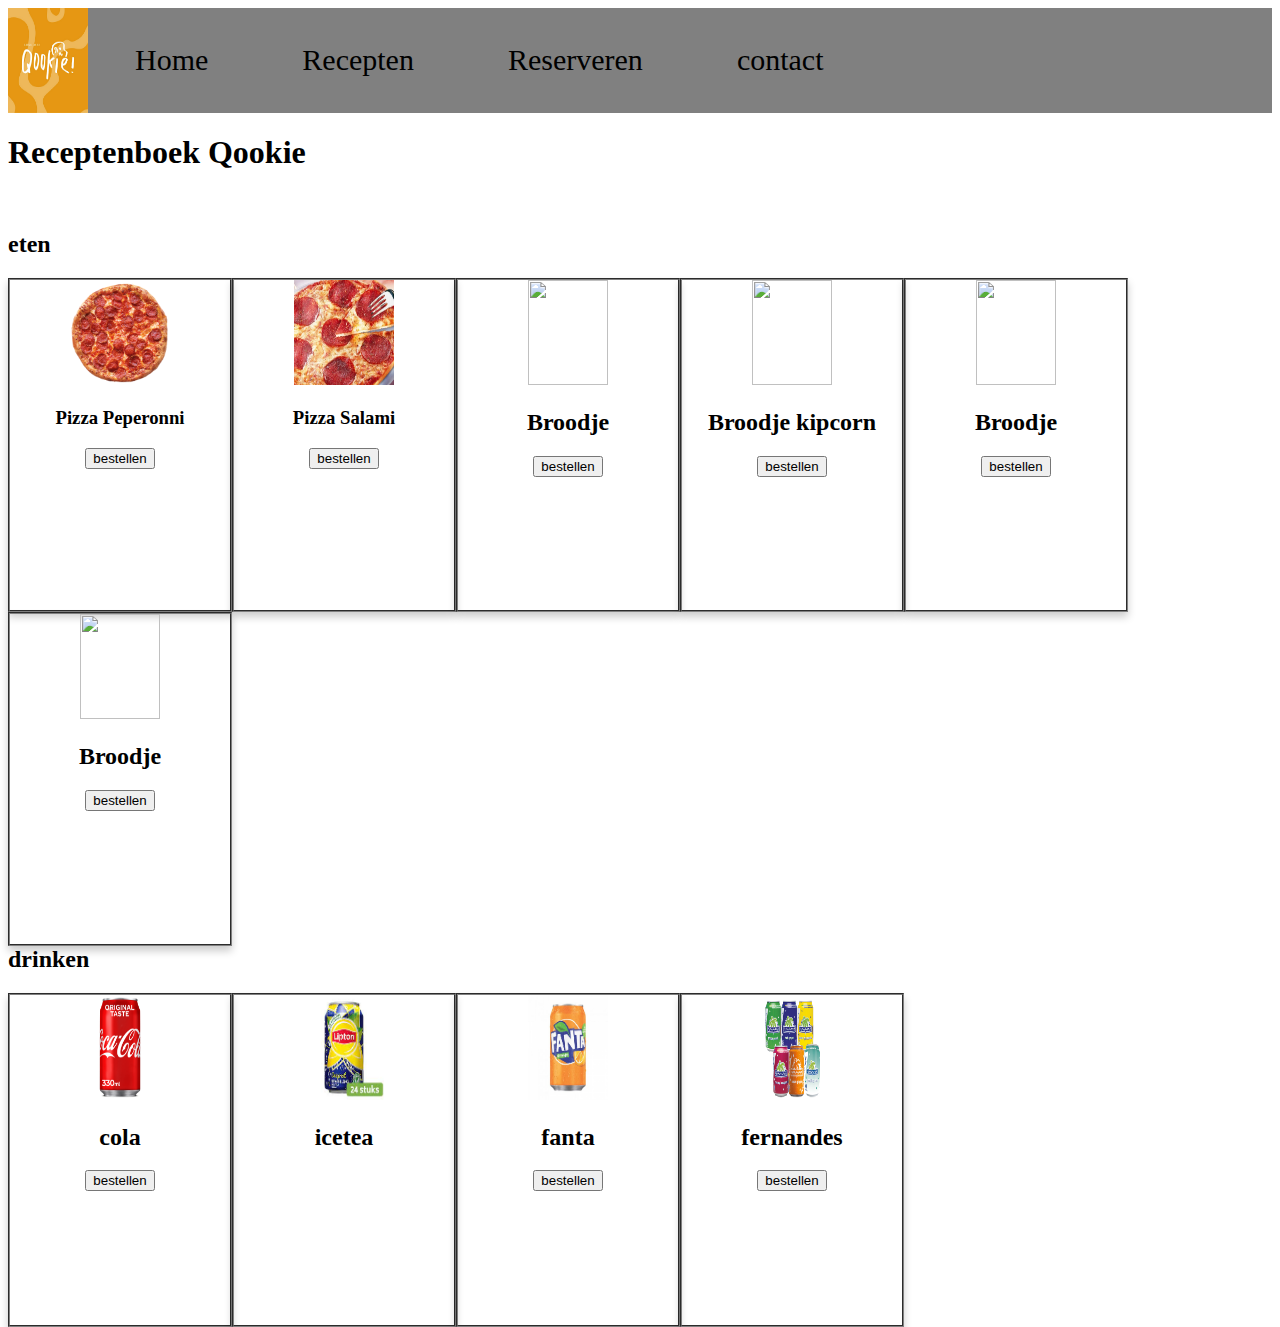
==== menu.html @ c4cc641f "begin js" ====
<!DOCTYPE html>
<html lang="en">
<head>
    <meta charset="UTF-8">
    <meta http-equiv="X-UA-Compatible" content="IE=edge">
    <meta name="viewport" content="width=device-width, initial-scale=1.0">
    <title>Document</title>
    <link rel="stylesheet" href="css/menu.css">
</head>
<body>
    <header>
            <ul>
                <img src="img/b_20200407103210.png" alt="Qookie foto">
                <li><a href="./home.html">Home</a></li>
                <li><a href="./menu.html">Recepten</a></li>
                <li><a href="./menu.html">Reserveren</a></li>
                <li><a href="./contact.html">contact</a></li>            
            </ul>
    </header>
    <div class="first">
        <h1>Receptenboek Qookie</h1>
    </div>
    <br>
    <h2>eten</h2>
    <div class="row">
        <div class="card">
            <img src="img/Double_Pepperoni-7260.png" alt="pizza Peperonni" style="width: 100px">
            <h3>Pizza Peperonni</h3>
            <p></p>
            <button class="mybtn">bestellen</button>
            <div class="modal peperonni-modal">
                <div class="modal-content">
                    <span class="close " >&times;</span>
                    <p class="text">
                        hgfhgfhgfhhhd
                    </p>
                </div>
            </div>
        </div>
        <div class="card">
            <img src="img/pizza-salami-rezept.jpg" alt="pizza Salami" style="width: 100px">
            <h3>Pizza Salami</h3>
            <p></p>
            <button>bestellen</button>
            </div>
        </div>
        <div class="card">
            <img src="" alt="">
            <h2>Broodje</h2>
            <p></p>
            <button>bestellen </button>
        </div>
        <div class="card">
            <img src="" alt="">
            <h2>Broodje kipcorn</h2>
            <p></p>
            <button>bestellen</button>
        </div>
        <div class="card">
            <img src="" alt="">
            <h2>Broodje</h2>
            <p></p>
            <button>bestellen </button>
        </div>
        <div class="card">
            <img src="" alt="">
            <h2>Broodje</h2>
            <p></p>
            <button>bestellen </button>
        </div>
    </div>
    <br>
    <br>
   <div class="row">
     <h2>drinken</h2>
     <div class="cards">
        <div class="card">
          <img src="img/coca-cola_regular_033l_blik.png" alt="">
          <h2>cola</h2>
          <p></p>
          <button>bestellen</button>
        </div>
      <div class="card">
          <img src="img/lipton ice.jfif" alt="">
          <h2>icetea</h2>
          <p></p>
     </div>
      <div class="card">
          <img src="img/fanta-blik33cl-goedkoopdrank.jpg" alt="">
          <h2>fanta</h2>
          <p></p>
          <button class="mybtn">bestellen</button>
      </div>
      <div class="card">
          <img src="./img/fernandes.png" alt="fernandes">
          <h2>fernandes</h2>
          <p></p>
          <button class="mybtn">bestellen</button>
          <div class="modal">
              <div class="modal-content">
                  <span class="close " >&times;></span>
                  <p class="text"> hi </p>
              </div>
          </div> 
      </div>
    </div>
    
    <script src="js/index.js"></script>
</body>
</html>
---- css/menu.css ----
body{
    background-image:url(./img/logo_ROCM_RGB_WEB.jpg.crdownload);
}
h1{

}
.row{
    clear: both;
}
ul{
background-color: gray;
list-style-type: none;
margin: 0;
padding: 0;
overflow: hidden;
display: flex;
flex-direction: row;
justify-content: left;
}
img{
    height: 105px;
    width: 80px;
    
}
li{
    float: left;
    text-align: center;
    padding: 25px;
    margin: 10px;
}
li a {
    color:black;
    text-align: center;
    padding: 10px 12px;
    text-decoration: none;
    font-size: 30px;
}
li a:hover{
    color: black;
    background-color: blanchedalmond;
}
.card{
    float: left;
    border: gray groove 2px;
    height: 330px;
    width: 220px;
    box-shadow: 0 5px 8px 0 rgba(0,0,0,0.2);
    text-align: center;
}
.modal{
    display: none;
    position: fixed;
    left: 0;
    top: 0;
    width: 100%;
    height: 100%;
    overflow: auto;
    background-color: grey;
}
.modal-content{
    background-color: #fefefe;
    margin: 15% auto;
    padding :20px;
    border: 1px solid #888;
    width: 80%;
}
.close{
    color: #aaa;
    float: right;
    font-size: 28px;
    font-weight: bold;
    cursor: pointer;
}
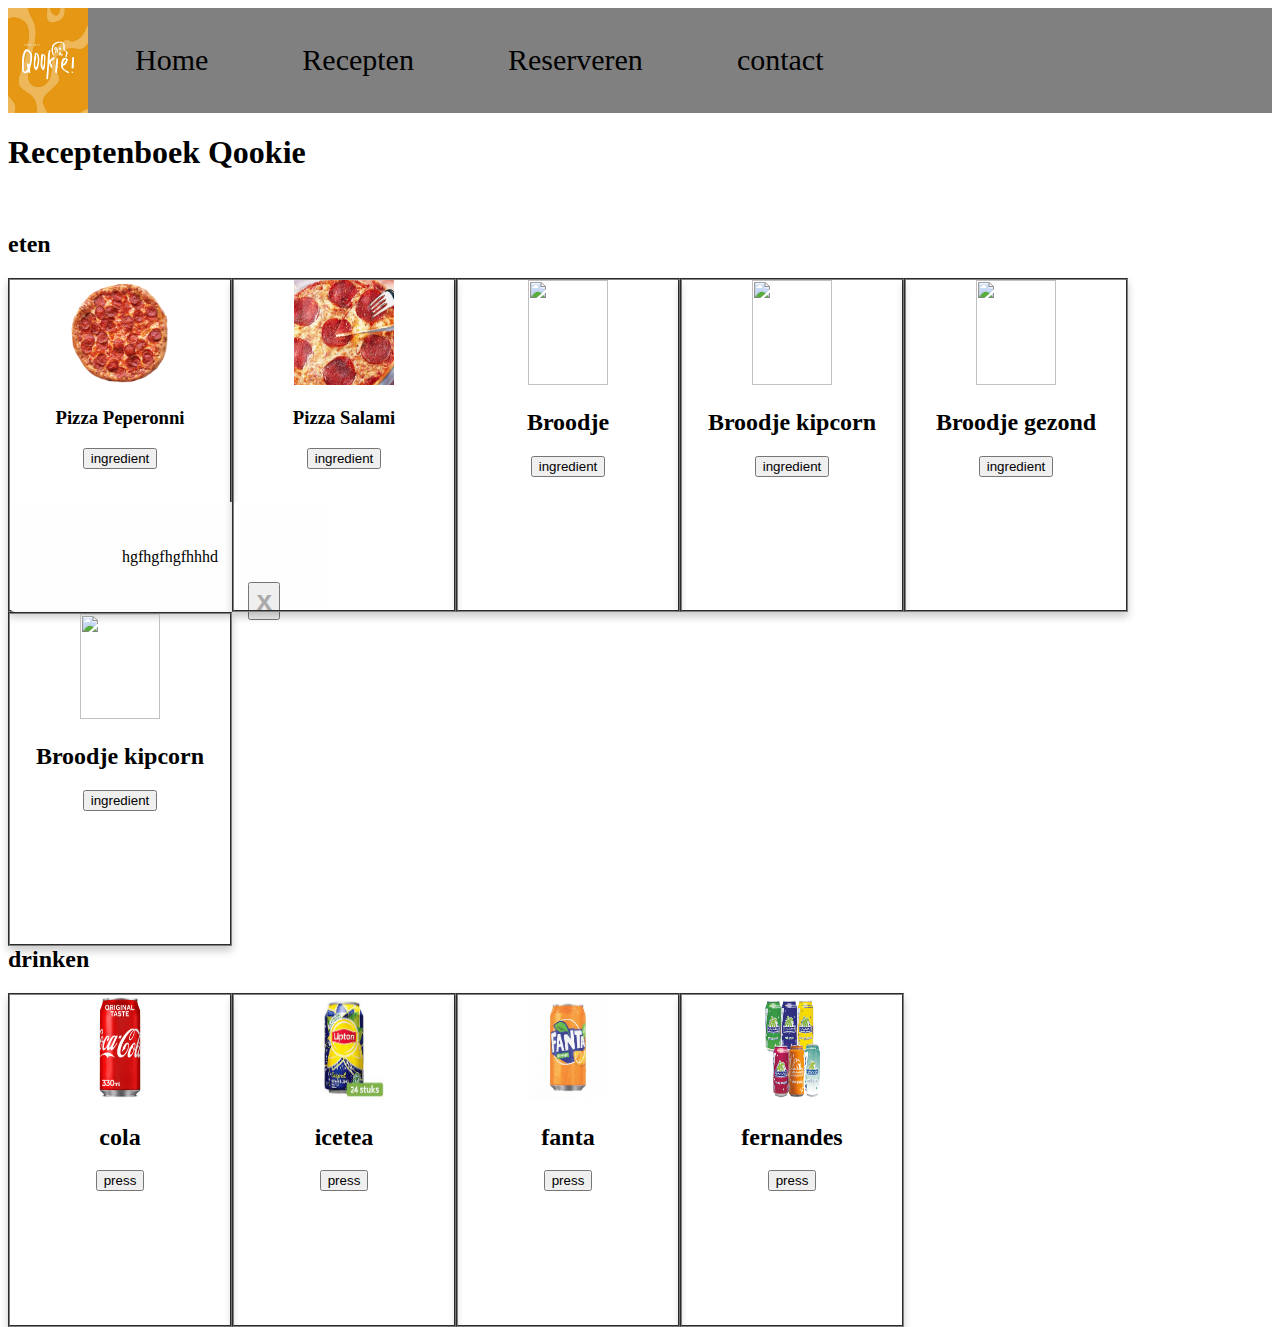
==== commit 237ac733: "heb het niet af" ====
--- a/menu.html
+++ b/menu.html
@@ -27,13 +27,13 @@
             <img src="img/Double_Pepperoni-7260.png" alt="pizza Peperonni" style="width: 100px">
             <h3>Pizza Peperonni</h3>
             <p></p>
-            <button class="mybtn">bestellen</button>
+            <button class="mybtn">ingredient</button>
             <div class="modal peperonni-modal">
                 <div class="modal-content">
-                    <span class="close " >&times;</span>
                     <p class="text">
                         hgfhgfhgfhhhd
                     </p>
+                    <button class="close">x</button>
                 </div>
             </div>
         </div>
@@ -41,32 +41,32 @@
             <img src="img/pizza-salami-rezept.jpg" alt="pizza Salami" style="width: 100px">
             <h3>Pizza Salami</h3>
             <p></p>
-            <button>bestellen</button>
+            <button>ingredient</button>
             </div>
         </div>
         <div class="card">
             <img src="" alt="">
             <h2>Broodje</h2>
             <p></p>
-            <button>bestellen </button>
+            <button>ingredient </button>
         </div>
         <div class="card">
             <img src="" alt="">
             <h2>Broodje kipcorn</h2>
             <p></p>
-            <button>bestellen</button>
+            <button>ingredient</button>
         </div>
         <div class="card">
             <img src="" alt="">
-            <h2>Broodje</h2>
+            <h2>Broodje gezond</h2>
             <p></p>
-            <button>bestellen </button>
+            <button>ingredient</button>
         </div>
         <div class="card">
             <img src="" alt="">
-            <h2>Broodje</h2>
+            <h2>Broodje kipcorn</h2>
             <p></p>
-            <button>bestellen </button>
+            <button>ingredient</button>
         </div>
     </div>
     <br>
@@ -78,28 +78,29 @@
           <img src="img/coca-cola_regular_033l_blik.png" alt="">
           <h2>cola</h2>
           <p></p>
-          <button>bestellen</button>
+          <button>press</button>
         </div>
       <div class="card">
           <img src="img/lipton ice.jfif" alt="">
           <h2>icetea</h2>
           <p></p>
+          <button>press</button>
      </div>
       <div class="card">
           <img src="img/fanta-blik33cl-goedkoopdrank.jpg" alt="">
           <h2>fanta</h2>
           <p></p>
-          <button class="mybtn">bestellen</button>
+          <button class="mybtn">press</button>
       </div>
       <div class="card">
           <img src="./img/fernandes.png" alt="fernandes">
           <h2>fernandes</h2>
           <p></p>
-          <button class="mybtn">bestellen</button>
-          <div class="modal">
+          <button class="mybtn">press</button>
+          <div class="modal-container" id="modal_container">
               <div class="modal-content">
-                  <span class="close " >&times;></span>
-                  <p class="text"> hi </p>
+                  <p class="text"> hime </p>
+                  <button class="close">x</button>
               </div>
           </div> 
       </div>
--- a/css/menu.css
+++ b/css/menu.css
@@ -47,22 +47,26 @@
     box-shadow: 0 5px 8px 0 rgba(0,0,0,0.2);
     text-align: center;
 }
-.modal{
-    display: none;
+.modal-container{
+    display: flex;
     position: fixed;
+    justify-content: center;
+    align-items: center;
+    opacity: 0;
     left: 0;
     top: 0;
-    width: 100%;
-    height: 100%;
-    overflow: auto;
-    background-color: grey;
+    width: 100vw;
+    height: 100vh;
+    background-color: white;
 }
-.modal-content{
+.modal{
     background-color: #fefefe;
     margin: 15% auto;
     padding :20px;
-    border: 1px solid #888;
-    width: 80%;
+    border-radius: 5px;
+    padding: 30px 50px;
+    width: 600px;
+    max-width: 100%;
 }
 .close{
     color: #aaa;
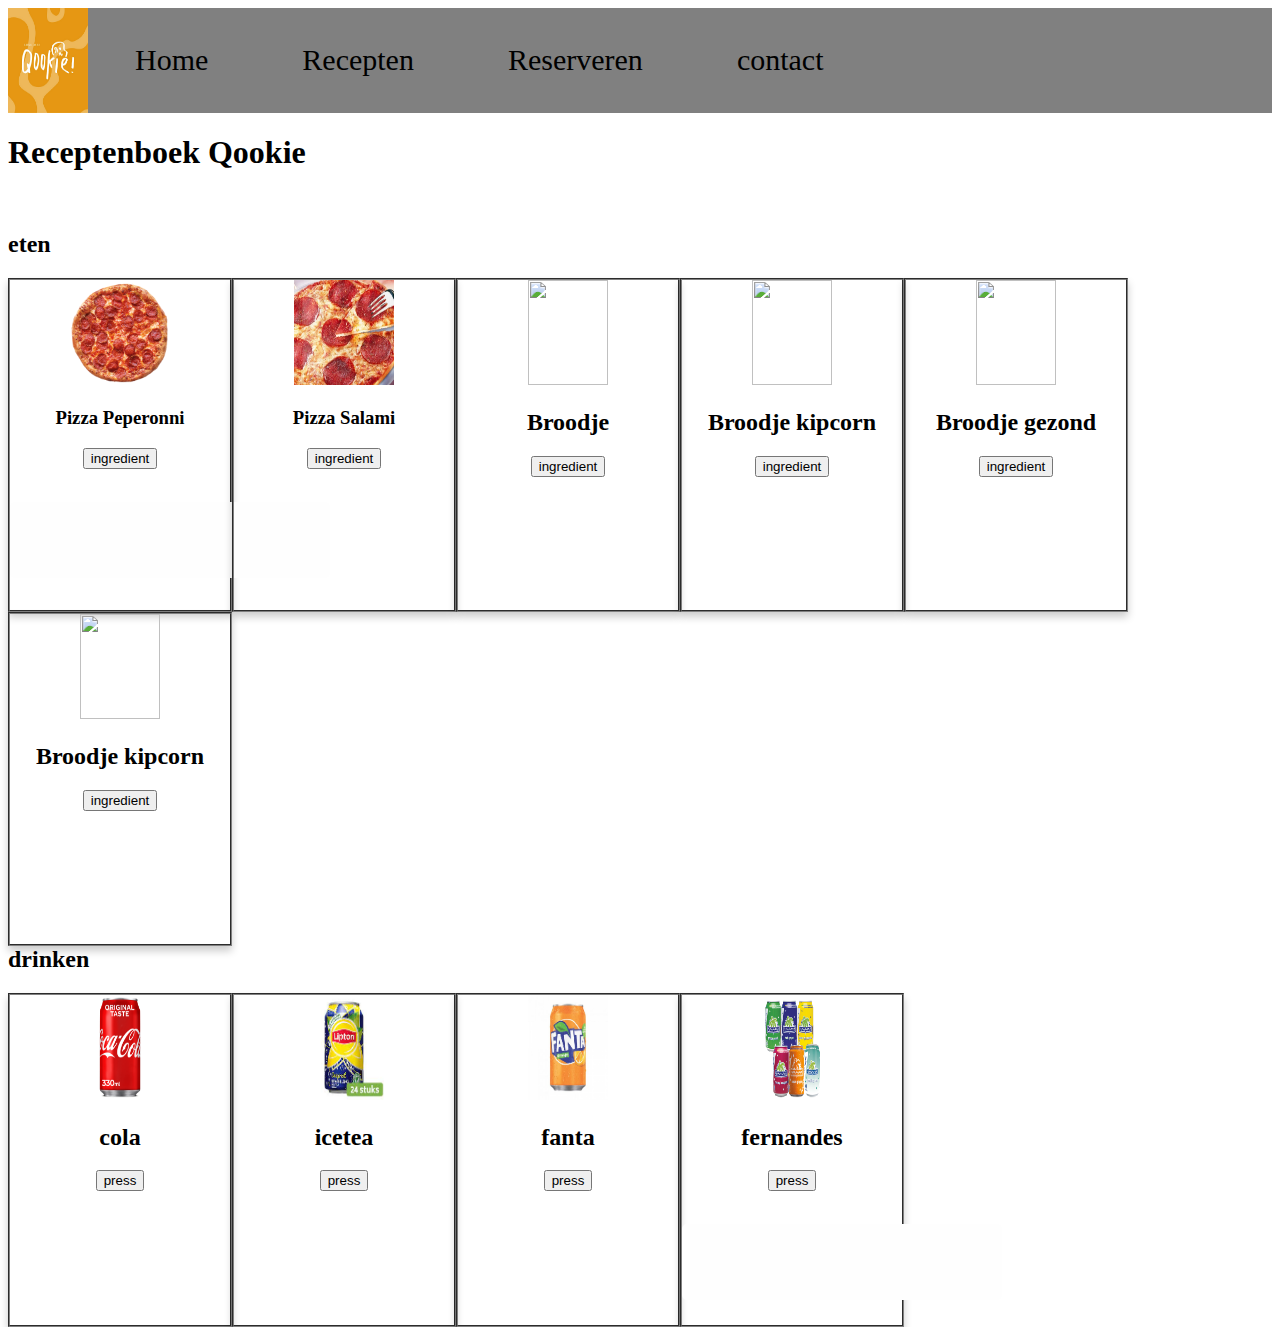
==== commit 64c8bac8: "changes" ====
--- a/menu.html
+++ b/menu.html
@@ -31,9 +31,8 @@
             <div class="modal peperonni-modal">
                 <div class="modal-content">
                     <p class="text">
-                        hgfhgfhgfhhhd
+                       
                     </p>
-                    <button class="close">x</button>
                 </div>
             </div>
         </div>
@@ -97,10 +96,9 @@
           <h2>fernandes</h2>
           <p></p>
           <button class="mybtn">press</button>
-          <div class="modal-container" id="modal_container">
+          <div class="modal .container" id="modal_container">
               <div class="modal-content">
-                  <p class="text"> hime </p>
-                  <button class="close">x</button>
+                  <p class="text">  </p>
               </div>
           </div> 
       </div>
--- a/css/menu.css
+++ b/css/menu.css
@@ -48,11 +48,10 @@
     text-align: center;
 }
 .modal-container{
-    display: flex;
+    display: none;
     position: fixed;
     justify-content: center;
     align-items: center;
-    opacity: 0;
     left: 0;
     top: 0;
     width: 100vw;
